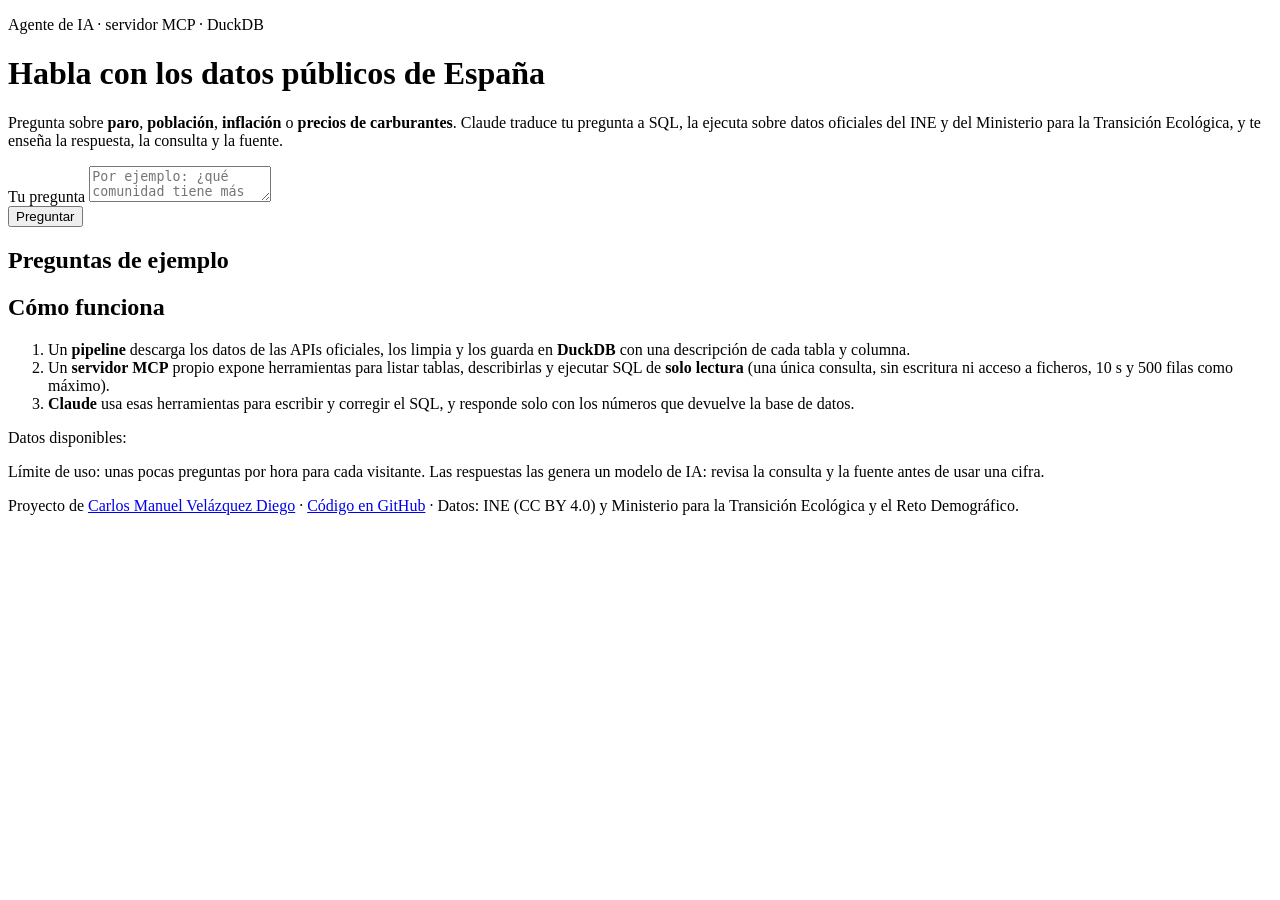
==== src/datos_abiertos_mcp/web/static/index.html @ 5ef44012 "feat(demo): demo web con límites de uso, gráficas accesibles y Dockerfile FastAPI sirve una página s" ====
<!doctype html>
<html lang="es">
<head>
  <meta charset="utf-8">
  <meta name="viewport" content="width=device-width, initial-scale=1">
  <title>Habla con los datos públicos de España</title>
  <meta name="description" content="Pregunta en lenguaje natural sobre paro, población, inflación y precios de carburantes en España. Un agente de IA traduce tu pregunta a SQL sobre datos oficiales del INE y del Ministerio.">
  <link rel="icon" href="data:image/svg+xml,%3Csvg xmlns='http://www.w3.org/2000/svg' viewBox='0 0 16 16'%3E%3Crect x='1' y='9' width='3' height='6' rx='1' fill='%232a78d6'/%3E%3Crect x='6.5' y='5' width='3' height='10' rx='1' fill='%232a78d6'/%3E%3Crect x='12' y='1' width='3' height='14' rx='1' fill='%232a78d6'/%3E%3C/svg%3E">
  <link rel="stylesheet" href="/static/estilos.css">
  <script src="/static/app.js" defer></script>
</head>
<body>
  <header class="cabecera">
    <div class="contenedor">
      <p class="antetitulo">Agente de IA · servidor MCP · DuckDB</p>
      <h1>Habla con los datos públicos de España</h1>
      <p class="entradilla">
        Pregunta sobre <strong>paro</strong>, <strong>población</strong>, <strong>inflación</strong> o
        <strong>precios de carburantes</strong>. Claude traduce tu pregunta a SQL, la ejecuta sobre
        datos oficiales del INE y del Ministerio para la Transición Ecológica, y te enseña la respuesta,
        la consulta y la fuente.
      </p>
    </div>
  </header>

  <main class="contenedor">
    <form id="formulario" class="formulario" autocomplete="off">
      <label for="pregunta" class="visualmente-oculto">Tu pregunta</label>
      <textarea id="pregunta" name="pregunta" rows="2" maxlength="300" required
        placeholder="Por ejemplo: ¿qué comunidad tiene más paro?"></textarea>
      <div class="formulario-pie">
        <span id="contador" class="ayuda" aria-live="polite"></span>
        <button id="enviar" type="submit">Preguntar</button>
      </div>
    </form>

    <section aria-labelledby="titulo-ejemplos" class="ejemplos">
      <h2 id="titulo-ejemplos" class="visualmente-oculto">Preguntas de ejemplo</h2>
      <div id="lista-ejemplos" class="chips"></div>
    </section>

    <section id="estado" class="estado" aria-live="polite" hidden></section>

    <article id="resultado" class="resultado" hidden>
      <div id="respuesta" class="respuesta"></div>
      <figure id="grafica" class="grafica" hidden>
        <figcaption id="grafica-titulo"></figcaption>
        <div id="grafica-svg"></div>
        <div id="grafica-leyenda" class="leyenda"></div>
      </figure>
      <details id="detalle-sql">
        <summary>Consulta SQL ejecutada</summary>
        <pre><code id="sql"></code></pre>
      </details>
      <details id="detalle-tabla">
        <summary>Datos devueltos</summary>
        <div class="tabla-scroll"><table id="tabla"></table></div>
        <p id="tabla-nota" class="ayuda"></p>
      </details>
      <section class="fuentes">
        <h2>Fuentes</h2>
        <ul id="fuentes"></ul>
      </section>
      <p id="metadatos" class="ayuda"></p>
    </article>

    <section class="como-funciona" aria-labelledby="titulo-como">
      <h2 id="titulo-como">Cómo funciona</h2>
      <ol>
        <li>Un <strong>pipeline</strong> descarga los datos de las APIs oficiales, los limpia y los guarda en <strong>DuckDB</strong> con una descripción de cada tabla y columna.</li>
        <li>Un <strong>servidor MCP</strong> propio expone herramientas para listar tablas, describirlas y ejecutar SQL de <strong>solo lectura</strong> (una única consulta, sin escritura ni acceso a ficheros, 10 s y 500 filas como máximo).</li>
        <li><strong>Claude</strong> usa esas herramientas para escribir y corregir el SQL, y responde solo con los números que devuelve la base de datos.</li>
      </ol>
      <p>Datos disponibles:</p>
      <ul id="tablas" class="tablas"></ul>
      <p class="ayuda">
        Límite de uso: unas pocas preguntas por hora para cada visitante. Las respuestas las genera un modelo de IA:
        revisa la consulta y la fuente antes de usar una cifra.
      </p>
    </section>
  </main>

  <footer class="pie">
    <div class="contenedor">
      <p>
        Proyecto de <a href="https://carlosmanuelvelazquez.netlify.app">Carlos Manuel Velázquez Diego</a> ·
        <a href="https://github.com/Carlosvd7/datos-abiertos-mcp">Código en GitHub</a> ·
        Datos: INE (CC BY 4.0) y Ministerio para la Transición Ecológica y el Reto Demográfico.
      </p>
    </div>
  </footer>
</body>
</html>
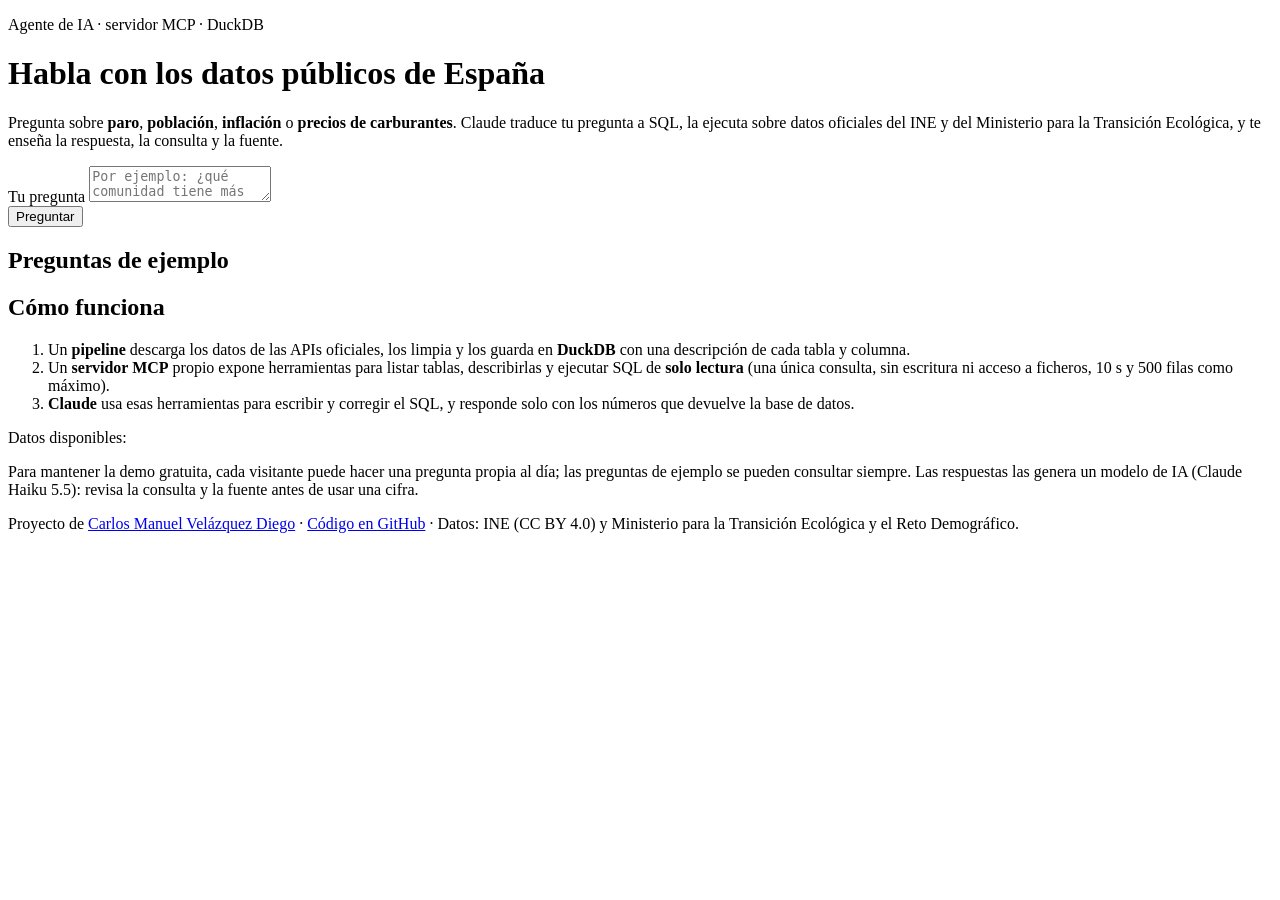
==== commit 40b20d2b: "feat(demo): 1 pregunta por visitante, caché de respuestas y presupuesto diario Para proteger el sald" ====
--- a/src/datos_abiertos_mcp/web/static/index.html
+++ b/src/datos_abiertos_mcp/web/static/index.html
@@ -6,8 +6,8 @@
   <title>Habla con los datos públicos de España</title>
   <meta name="description" content="Pregunta en lenguaje natural sobre paro, población, inflación y precios de carburantes en España. Un agente de IA traduce tu pregunta a SQL sobre datos oficiales del INE y del Ministerio.">
   <link rel="icon" href="data:image/svg+xml,%3Csvg xmlns='http://www.w3.org/2000/svg' viewBox='0 0 16 16'%3E%3Crect x='1' y='9' width='3' height='6' rx='1' fill='%232a78d6'/%3E%3Crect x='6.5' y='5' width='3' height='10' rx='1' fill='%232a78d6'/%3E%3Crect x='12' y='1' width='3' height='14' rx='1' fill='%232a78d6'/%3E%3C/svg%3E">
-  <link rel="stylesheet" href="/static/estilos.css">
-  <script src="/static/app.js" defer></script>
+  <link rel="stylesheet" href="/static/estilos.css?v=2">
+  <script src="/static/app.js?v=2" defer></script>
 </head>
 <body>
   <header class="cabecera">
@@ -74,7 +74,8 @@
       <p>Datos disponibles:</p>
       <ul id="tablas" class="tablas"></ul>
       <p class="ayuda">
-        Límite de uso: unas pocas preguntas por hora para cada visitante. Las respuestas las genera un modelo de IA:
+        Para mantener la demo gratuita, cada visitante puede hacer una pregunta propia al día; las preguntas de
+        ejemplo se pueden consultar siempre. Las respuestas las genera un modelo de IA (Claude Haiku 5.5):
         revisa la consulta y la fuente antes de usar una cifra.
       </p>
     </section>
